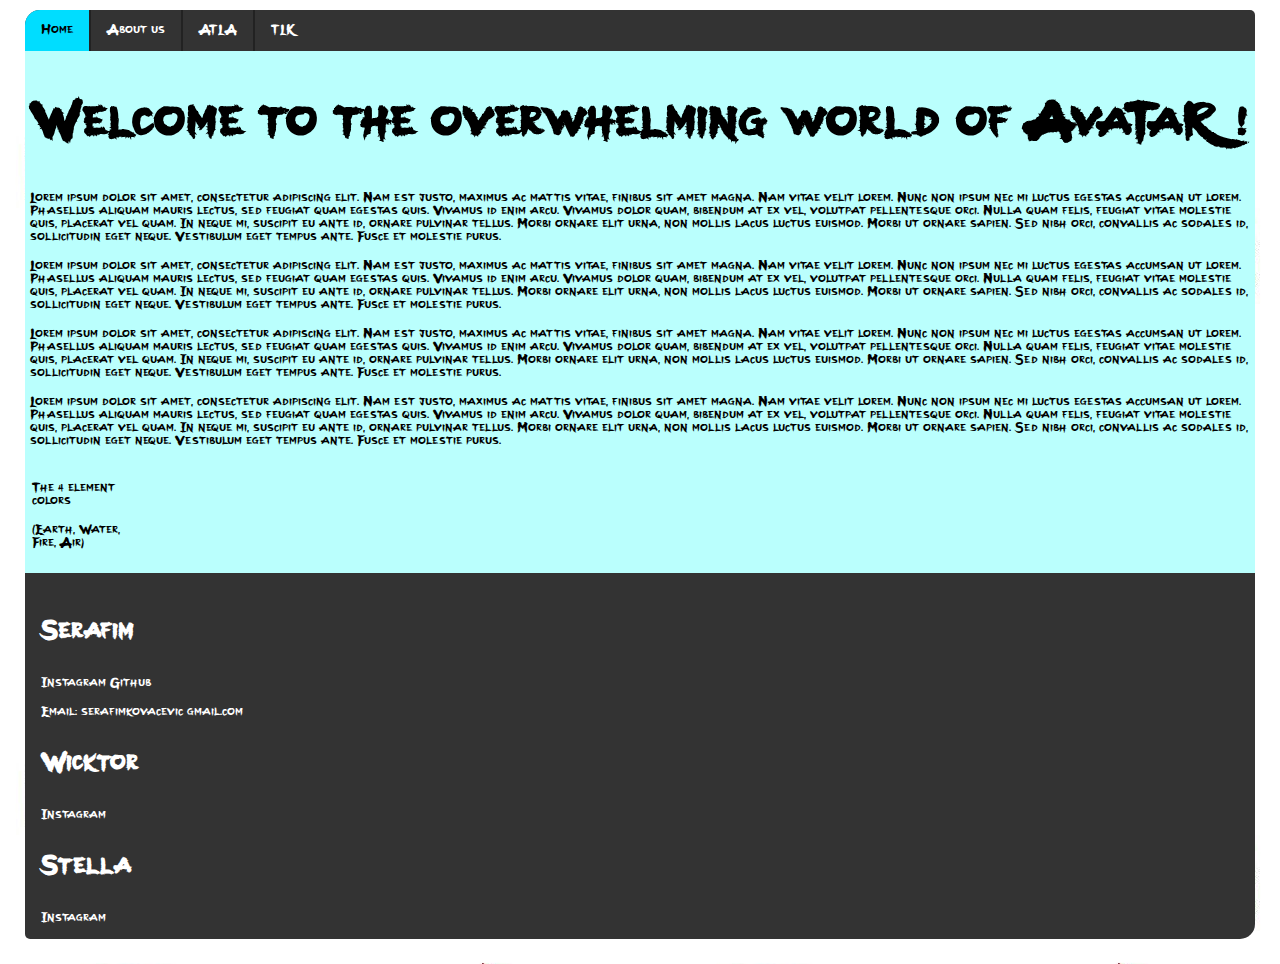
==== index.html @ a98942e9 "border fix" ====
<!DOCTYPE html>
<html lang="en">
  <head>
    <link rel="stylesheet" type="text/css" href="style1.css" />
    <title>Avatar</title>
  </head>
  <body>
    <nav>
      <ul>
        <li><a href="index.html" class="active">Home</a></li>
        <li><a href="#">About us</a></li>
        <li><a href="#">ATLA</a></li>
        <li><a href="#">TLK</a></li>
      </ul>
    </nav>
    <div class="article">
      <div class="articlesections">
        <h1>Welcome to the overwhelming world of AvaTaR !</h1>
        <p>
          Lorem ipsum dolor sit amet, consectetur adipiscing elit. Nam est
          justo, maximus ac mattis vitae, finibus sit amet magna. Nam vitae
          velit lorem. Nunc non ipsum nec mi luctus egestas accumsan ut lorem.
          Phasellus aliquam mauris lectus, sed feugiat quam egestas quis.
          Vivamus id enim arcu. Vivamus dolor quam, bibendum at ex vel, volutpat
          pellentesque orci. Nulla quam felis, feugiat vitae molestie quis,
          placerat vel quam. In neque mi, suscipit eu ante id, ornare pulvinar
          tellus. Morbi ornare elit urna, non mollis lacus luctus euismod. Morbi
          ut ornare sapien. Sed nibh orci, convallis ac sodales id, sollicitudin
          eget neque. Vestibulum eget tempus ante. Fusce et molestie purus.
        </p>
        <p>
          Lorem ipsum dolor sit amet, consectetur adipiscing elit. Nam est
          justo, maximus ac mattis vitae, finibus sit amet magna. Nam vitae
          velit lorem. Nunc non ipsum nec mi luctus egestas accumsan ut lorem.
          Phasellus aliquam mauris lectus, sed feugiat quam egestas quis.
          Vivamus id enim arcu. Vivamus dolor quam, bibendum at ex vel, volutpat
          pellentesque orci. Nulla quam felis, feugiat vitae molestie quis,
          placerat vel quam. In neque mi, suscipit eu ante id, ornare pulvinar
          tellus. Morbi ornare elit urna, non mollis lacus luctus euismod. Morbi
          ut ornare sapien. Sed nibh orci, convallis ac sodales id, sollicitudin
          eget neque. Vestibulum eget tempus ante. Fusce et molestie purus.
        </p>
        <p>
          Lorem ipsum dolor sit amet, consectetur adipiscing elit. Nam est
          justo, maximus ac mattis vitae, finibus sit amet magna. Nam vitae
          velit lorem. Nunc non ipsum nec mi luctus egestas accumsan ut lorem.
          Phasellus aliquam mauris lectus, sed feugiat quam egestas quis.
          Vivamus id enim arcu. Vivamus dolor quam, bibendum at ex vel, volutpat
          pellentesque orci. Nulla quam felis, feugiat vitae molestie quis,
          placerat vel quam. In neque mi, suscipit eu ante id, ornare pulvinar
          tellus. Morbi ornare elit urna, non mollis lacus luctus euismod. Morbi
          ut ornare sapien. Sed nibh orci, convallis ac sodales id, sollicitudin
          eget neque. Vestibulum eget tempus ante. Fusce et molestie purus.
        </p>
        <p>
          Lorem ipsum dolor sit amet, consectetur adipiscing elit. Nam est
          justo, maximus ac mattis vitae, finibus sit amet magna. Nam vitae
          velit lorem. Nunc non ipsum nec mi luctus egestas accumsan ut lorem.
          Phasellus aliquam mauris lectus, sed feugiat quam egestas quis.
          Vivamus id enim arcu. Vivamus dolor quam, bibendum at ex vel, volutpat
          pellentesque orci. Nulla quam felis, feugiat vitae molestie quis,
          placerat vel quam. In neque mi, suscipit eu ante id, ornare pulvinar
          tellus. Morbi ornare elit urna, non mollis lacus luctus euismod. Morbi
          ut ornare sapien. Sed nibh orci, convallis ac sodales id, sollicitudin
          eget neque. Vestibulum eget tempus ante. Fusce et molestie purus.
        </p>
      </div>
      <div class="elements articlesections">
        <p>The 4 element colors</p>
        <p>(Earth, Water, Fire, Air)</p>
      </div>
      <div class="articlesections"></div>
    </div>
    <footer style="justify-self: space-between">
      <h3>Serafim</h3>
      <a target="_blank" href="#">Instagram</a>
      <a target="_blank" href="https://github.com/fimo3">Github</a>
      <p>Email: serafimkovacevic@gmail.com</p>
      <h3>Wicktor</h3>
      <a target="_blank" href="#">Instagram</a>
      <h3>Stella</h3>
      <a target="_blank" href="#">Instagram</a>
    </footer>
  </body>
</html>
---- style1.css ----
@font-face {
  font-family: Avatar;
  src: url(AvatarAirbender.ttf);
}
@keyframes bgactivebtn1 {
  0% {
    background-color: #005a00;
  }
  25% {
    background-color: #294364;
  }
  50% {
    background-color: #930706;
  }
  75% {
    background-color: #ffa500;
  }
  100% {
    background-color: #005a00;
  }
}
h1 {
  font-size: 4em;
}
h2 {
  font-size: 3em;
}
h3 {
  font-size: 2em;
}
h4 {
  font-size: 1em;
}
p {
  font-size: 1em;
}
a {
  color: white;
  text-decoration: none;
}
body {
  margin: 25px;
  margin-top: 10px;
}
html {
  color: black;
  font-family: Avatar;
  background-image: url("bg.png");
  background-repeat: repeat;
}
.article {
  flex: content;
  background-color: #bafffd;
  padding: 5px;
}
nav ul {
  list-style-type: none;
  margin: 0;
  padding: 0;
  overflow: hidden;
  background-color: #333333;
  border-top-right-radius: 5px;
  border-top-left-radius: 15px;
}
footer {
  margin: 0;
  padding: 14px 16px;
  overflow: hidden;
  background-color: #333333;
  color: white;
  border-bottom-right-radius: 15px;
  border-bottom-left-radius: 5px;
}
nav li {
  float: left;
  border-right: 2px solid #222222;
}

nav li:last-child {
  border-right: none;
}

nav li a {
  display: block;
  text-align: center;
  color: white;
  padding: 14px 16px;
  text-decoration: none;
}

nav li a:hover:not(.active) {
  background-color: #111;
}

nav .active {
  background-color: #00ddff;
  position: relative;
  color: black;
}

nav li a:hover.active {
  color: white;
}
div.elements {
  width: 100px;
  height: 100px;
  padding: 2px;
  position: relative;
  animation-name: bgactivebtn1;
  animation-duration: 5s;
  animation-timing-function: linear;
  animation-iteration-count: infinite;
  animation-direction: alternate;
  border-radius: 15px;
}
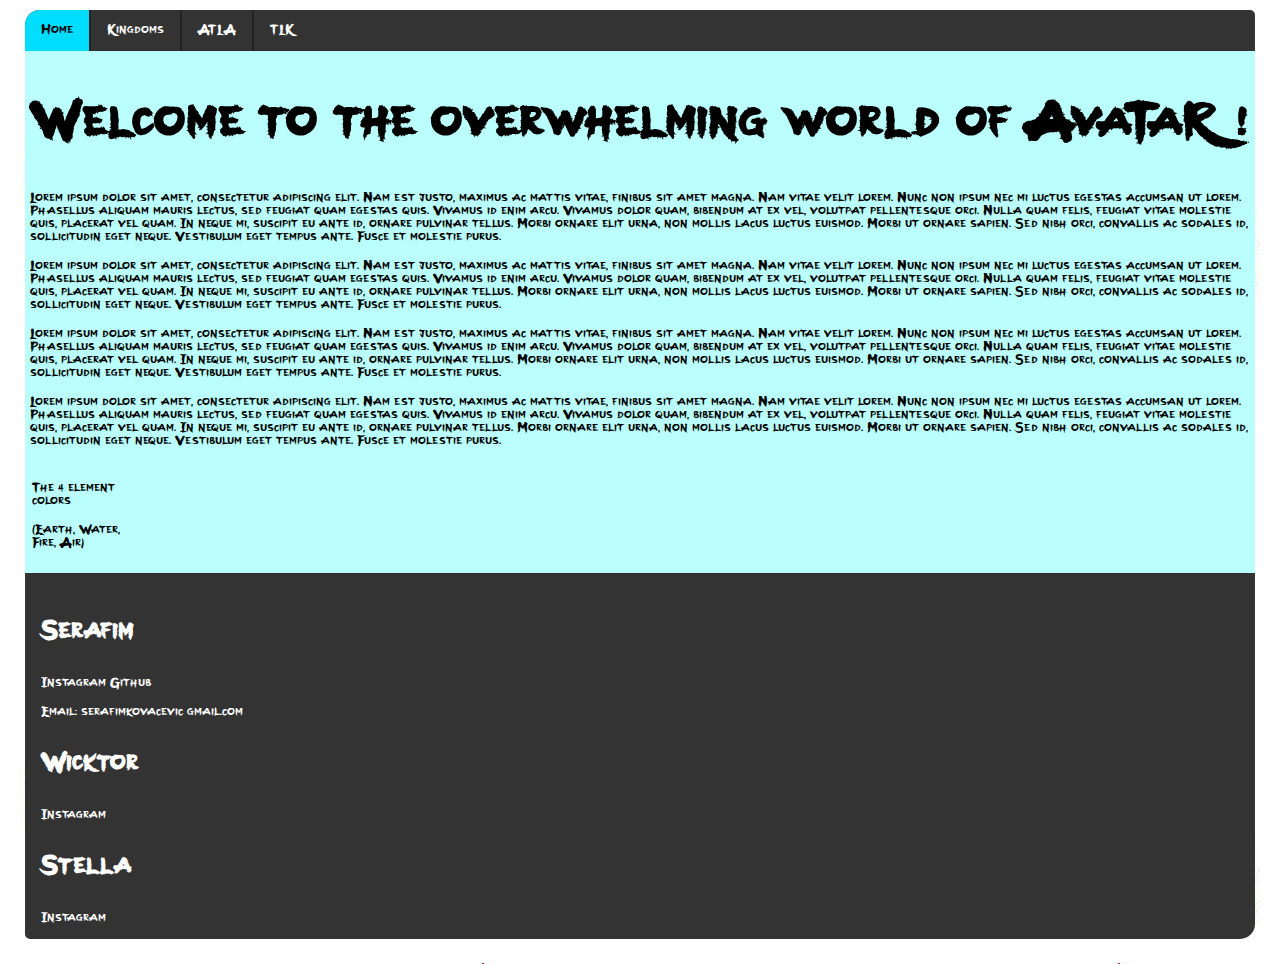
==== commit 6abe5395: "images" ====
--- a/index.html
+++ b/index.html
@@ -8,9 +8,9 @@
     <nav>
       <ul>
         <li><a href="index.html" class="active">Home</a></li>
-        <li><a href="#">About us</a></li>
-        <li><a href="#">ATLA</a></li>
-        <li><a href="#">TLK</a></li>
+        <li><a href="kingdom.html">Kingdoms</a></li>
+        <li><a href="atla.html">ATLA</a></li>
+        <li><a href="tlk.html">TLK</a></li>
       </ul>
     </nav>
     <div class="article">
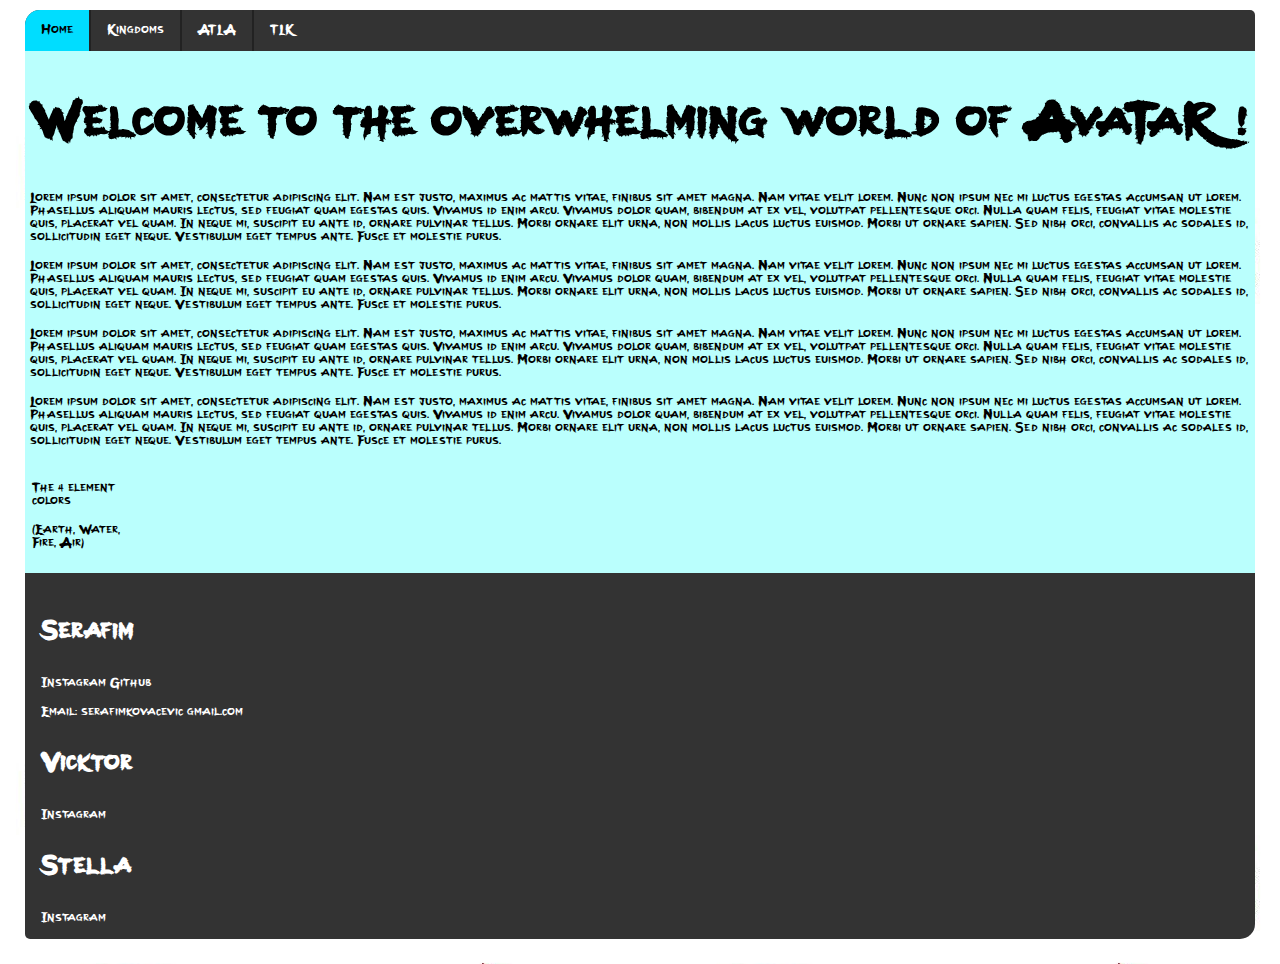
==== commit 8fcccefb: "HTML and CSS pages" ====
--- a/index.html
+++ b/index.html
@@ -76,8 +76,8 @@
       <a target="_blank" href="#">Instagram</a>
       <a target="_blank" href="https://github.com/fimo3">Github</a>
       <p>Email: serafimkovacevic@gmail.com</p>
-      <h3>Wicktor</h3>
-      <a target="_blank" href="#">Instagram</a>
+      <h3>Vicktor</h3>
+      <a target="_blank" href="https://www.instagram.com/vicbotev/">Instagram</a>
       <h3>Stella</h3>
       <a target="_blank" href="#">Instagram</a>
     </footer>
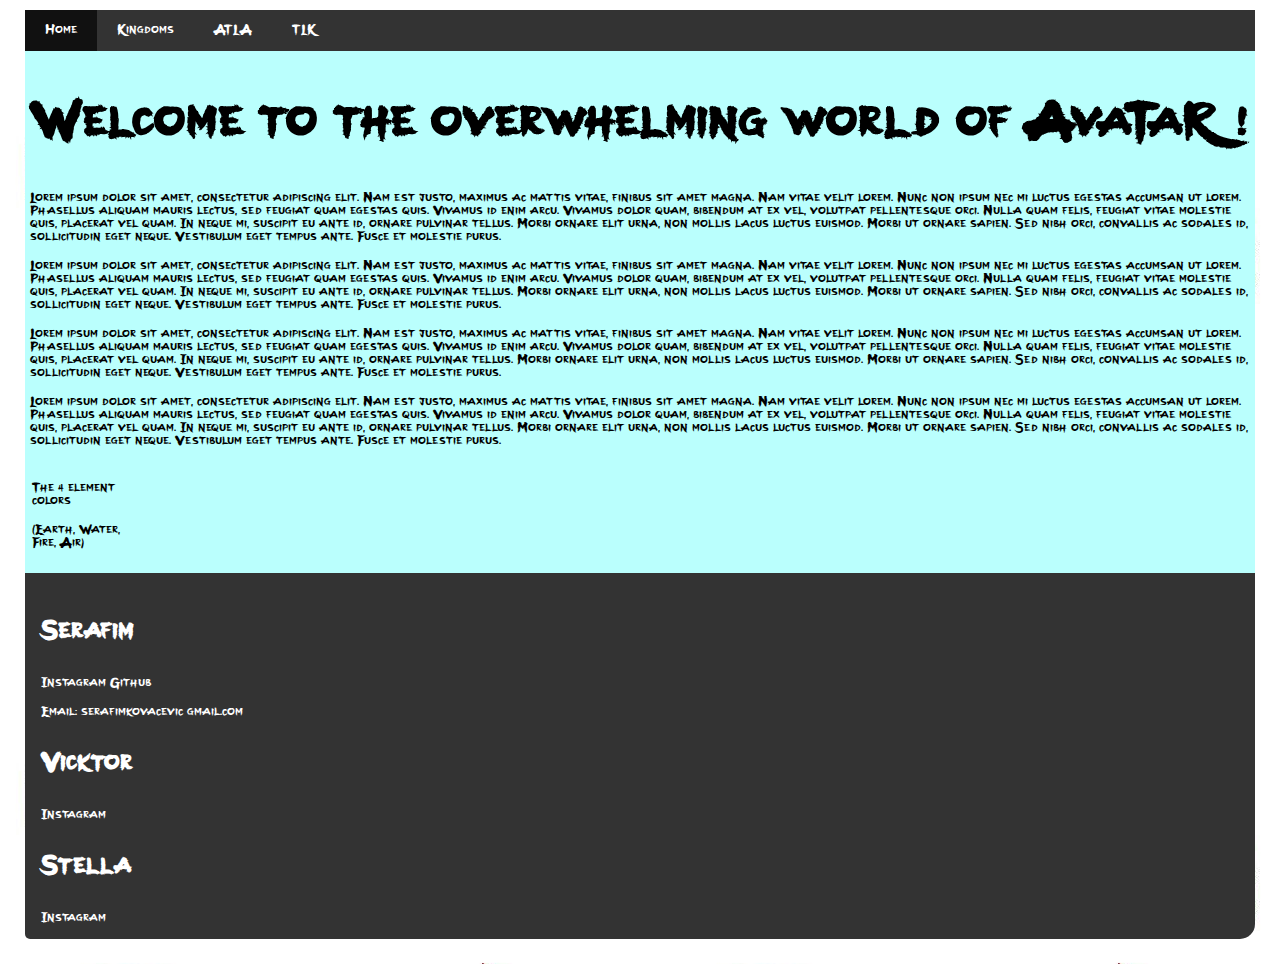
==== commit 6274293b: "Dropdown menu" ====
--- a/index.html
+++ b/index.html
@@ -5,14 +5,28 @@
     <title>Avatar</title>
   </head>
   <body>
+
     <nav>
       <ul>
-        <li><a href="index.html" class="active">Home</a></li>
-        <li><a href="kingdom.html">Kingdoms</a></li>
-        <li><a href="atla.html">ATLA</a></li>
-        <li><a href="tlk.html">TLK</a></li>
+          <li><a href="index.html" class="active">Home</a></li>
+          <li><a href="kingdom.html">Kingdoms</a></li>
+          <li class="dropdown">
+              <a href="atla.html" class="dropbtn">ATLA</a>
+              <ul class="dropdown-content">
+                  <li><a href="#">Overview</a></li>
+                  <li><a href="#">Episode List</a></li>
+              </ul>
+          </li>
+          <li class="dropdown">
+              <a href="tlk.html" class="dropbtn">TLK</a>
+              <ul class="dropdown-content">
+                  <li><a href="tlk.html">Overview</a></li>
+                  <li><a href="tlk_ep_list.html">Episode List</a></li>
+              </ul>
+          </li>
       </ul>
-    </nav>
+  </nav>
+
     <div class="article">
       <div class="articlesections">
         <h1>Welcome to the overwhelming world of AvaTaR !</h1>
@@ -81,5 +95,7 @@
       <h3>Stella</h3>
       <a target="_blank" href="#">Instagram</a>
     </footer>
+    
+    <script src="dropdown.js"></script>
   </body>
 </html>
--- a/style1.css
+++ b/style1.css
@@ -55,12 +55,34 @@
 }
 nav ul {
   list-style-type: none;
+  padding: 0;
   margin: 0;
-  padding: 0;
-  overflow: hidden;
-  background-color: #333333;
-  border-top-right-radius: 5px;
-  border-top-left-radius: 15px;
+  display: flex;
+  background-color: #333;
+}
+
+nav ul li {
+  position: relative;
+}
+
+nav ul li a {
+  display: block;
+  padding: 14px 20px;
+  text-decoration: none;
+  color: white;
+}
+
+nav ul li a:hover, nav ul li a.active {
+  background-color: #111;
+}
+
+.dropdown-content {
+  display: none;
+  position: absolute;
+  background-color: #333;
+  min-width: 160px;
+  box-shadow: 0px 8px 16px 0px rgba(0,0,0,0.2);
+  z-index: 1;
 }
 footer {
   margin: 0;
@@ -71,36 +93,7 @@
   border-bottom-right-radius: 15px;
   border-bottom-left-radius: 5px;
 }
-nav li {
-  float: left;
-  border-right: 2px solid #222222;
-}
 
-nav li:last-child {
-  border-right: none;
-}
-
-nav li a {
-  display: block;
-  text-align: center;
-  color: white;
-  padding: 14px 16px;
-  text-decoration: none;
-}
-
-nav li a:hover:not(.active) {
-  background-color: #111;
-}
-
-nav .active {
-  background-color: #00ddff;
-  position: relative;
-  color: black;
-}
-
-nav li a:hover.active {
-  color: white;
-}
 div.elements {
   width: 100px;
   height: 100px;
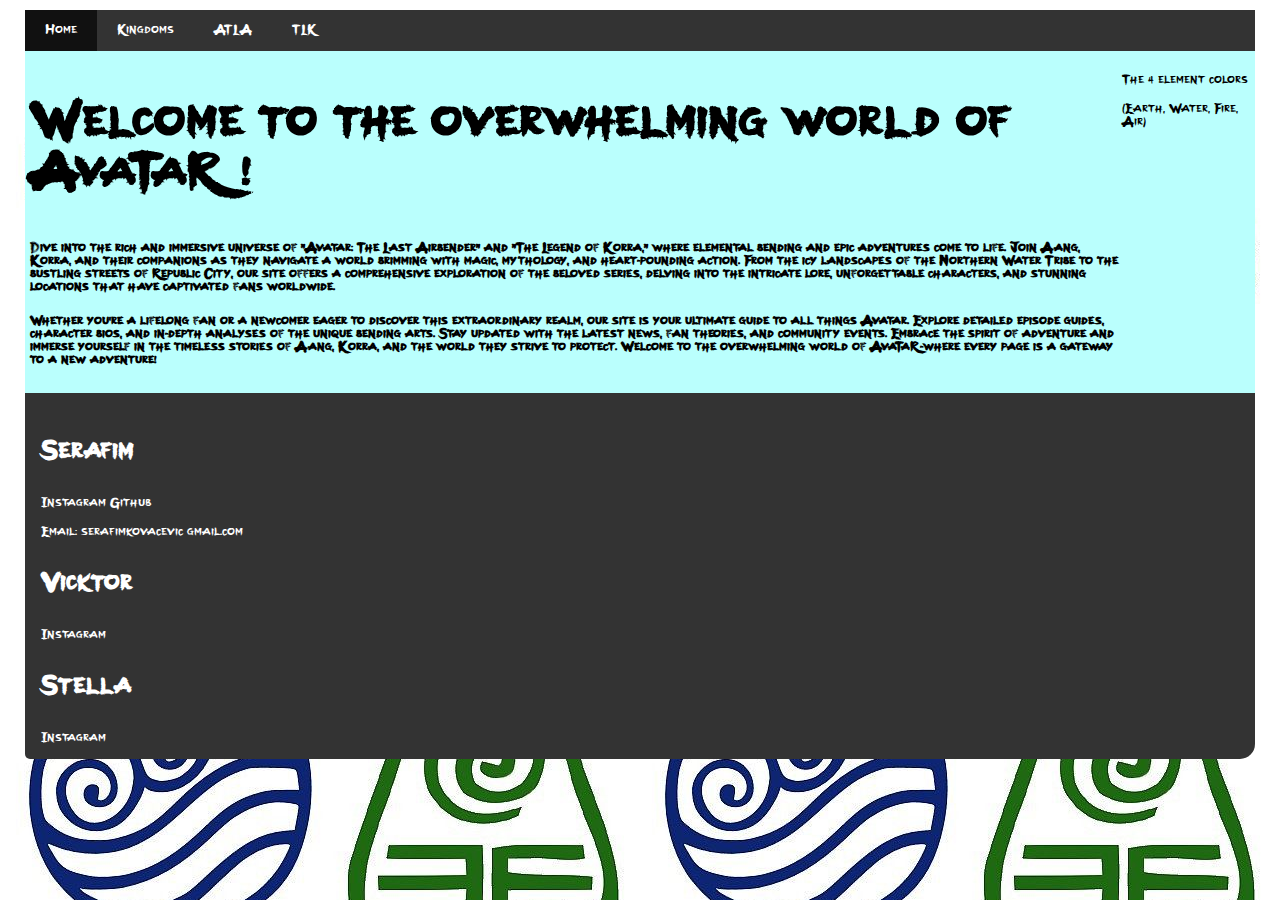
==== commit 8447b217: "nqkyde kym poslednite polishwaniq" ====
--- a/index.html
+++ b/index.html
@@ -5,85 +5,58 @@
     <title>Avatar</title>
   </head>
   <body>
-
     <nav>
       <ul>
-          <li><a href="index.html" class="active">Home</a></li>
-          <li><a href="kingdom.html">Kingdoms</a></li>
-          <li class="dropdown">
-              <a href="atla.html" class="dropbtn">ATLA</a>
-              <ul class="dropdown-content">
-                  <li><a href="#">Overview</a></li>
-                  <li><a href="#">Episode List</a></li>
-              </ul>
-          </li>
-          <li class="dropdown">
-              <a href="tlk.html" class="dropbtn">TLK</a>
-              <ul class="dropdown-content">
-                  <li><a href="tlk.html">Overview</a></li>
-                  <li><a href="tlk_ep_list.html">Episode List</a></li>
-              </ul>
-          </li>
+        <li><a href="index.html" class="active">Home</a></li>
+        <li><a href="kingdom.html">Kingdoms</a></li>
+        <li class="dropdown">
+          <a href="atla.html" class="dropbtn">ATLA</a>
+          <ul class="dropdown-content">
+            <li><a href="atla.html">Overview</a></li>
+            <li><a href="episodes_atla.html">Episode List</a></li>
+            <li><a href="atla_characters.html">Characters</a></li>
+          </ul>
+        </li>
+        <li class="dropdown">
+          <a href="tlk.html" class="dropbtn">TLK</a>
+          <ul class="dropdown-content">
+            <li><a href="tlk.html">Overview</a></li>
+            <li><a href="tlk_ep_list.html">Episode List</a></li>
+            <li><a href="tlk_charecters.html">Characters</a></li>
+          </ul>
+        </li>
       </ul>
-  </nav>
+    </nav>
 
-    <div class="article">
+    <div class="article" style="display: flex; justify-content: space-around">
       <div class="articlesections">
         <h1>Welcome to the overwhelming world of AvaTaR !</h1>
-        <p>
-          Lorem ipsum dolor sit amet, consectetur adipiscing elit. Nam est
-          justo, maximus ac mattis vitae, finibus sit amet magna. Nam vitae
-          velit lorem. Nunc non ipsum nec mi luctus egestas accumsan ut lorem.
-          Phasellus aliquam mauris lectus, sed feugiat quam egestas quis.
-          Vivamus id enim arcu. Vivamus dolor quam, bibendum at ex vel, volutpat
-          pellentesque orci. Nulla quam felis, feugiat vitae molestie quis,
-          placerat vel quam. In neque mi, suscipit eu ante id, ornare pulvinar
-          tellus. Morbi ornare elit urna, non mollis lacus luctus euismod. Morbi
-          ut ornare sapien. Sed nibh orci, convallis ac sodales id, sollicitudin
-          eget neque. Vestibulum eget tempus ante. Fusce et molestie purus.
-        </p>
-        <p>
-          Lorem ipsum dolor sit amet, consectetur adipiscing elit. Nam est
-          justo, maximus ac mattis vitae, finibus sit amet magna. Nam vitae
-          velit lorem. Nunc non ipsum nec mi luctus egestas accumsan ut lorem.
-          Phasellus aliquam mauris lectus, sed feugiat quam egestas quis.
-          Vivamus id enim arcu. Vivamus dolor quam, bibendum at ex vel, volutpat
-          pellentesque orci. Nulla quam felis, feugiat vitae molestie quis,
-          placerat vel quam. In neque mi, suscipit eu ante id, ornare pulvinar
-          tellus. Morbi ornare elit urna, non mollis lacus luctus euismod. Morbi
-          ut ornare sapien. Sed nibh orci, convallis ac sodales id, sollicitudin
-          eget neque. Vestibulum eget tempus ante. Fusce et molestie purus.
-        </p>
-        <p>
-          Lorem ipsum dolor sit amet, consectetur adipiscing elit. Nam est
-          justo, maximus ac mattis vitae, finibus sit amet magna. Nam vitae
-          velit lorem. Nunc non ipsum nec mi luctus egestas accumsan ut lorem.
-          Phasellus aliquam mauris lectus, sed feugiat quam egestas quis.
-          Vivamus id enim arcu. Vivamus dolor quam, bibendum at ex vel, volutpat
-          pellentesque orci. Nulla quam felis, feugiat vitae molestie quis,
-          placerat vel quam. In neque mi, suscipit eu ante id, ornare pulvinar
-          tellus. Morbi ornare elit urna, non mollis lacus luctus euismod. Morbi
-          ut ornare sapien. Sed nibh orci, convallis ac sodales id, sollicitudin
-          eget neque. Vestibulum eget tempus ante. Fusce et molestie purus.
-        </p>
-        <p>
-          Lorem ipsum dolor sit amet, consectetur adipiscing elit. Nam est
-          justo, maximus ac mattis vitae, finibus sit amet magna. Nam vitae
-          velit lorem. Nunc non ipsum nec mi luctus egestas accumsan ut lorem.
-          Phasellus aliquam mauris lectus, sed feugiat quam egestas quis.
-          Vivamus id enim arcu. Vivamus dolor quam, bibendum at ex vel, volutpat
-          pellentesque orci. Nulla quam felis, feugiat vitae molestie quis,
-          placerat vel quam. In neque mi, suscipit eu ante id, ornare pulvinar
-          tellus. Morbi ornare elit urna, non mollis lacus luctus euismod. Morbi
-          ut ornare sapien. Sed nibh orci, convallis ac sodales id, sollicitudin
-          eget neque. Vestibulum eget tempus ante. Fusce et molestie purus.
-        </p>
+        <h4>
+          Dive into the rich and immersive universe of "Avatar: The Last
+          Airbender" and "The Legend of Korra," where elemental bending and epic
+          adventures come to life. Join Aang, Korra, and their companions as
+          they navigate a world brimming with magic, mythology, and
+          heart-pounding action. From the icy landscapes of the Northern Water
+          Tribe to the bustling streets of Republic City, our site offers a
+          comprehensive exploration of the beloved series, delving into the
+          intricate lore, unforgettable characters, and stunning locations that
+          have captivated fans worldwide.
+        </h4>
+        <h4>
+          Whether you're a lifelong fan or a newcomer eager to discover this
+          extraordinary realm, our site is your ultimate guide to all things
+          Avatar. Explore detailed episode guides, character bios, and in-depth
+          analyses of the unique bending arts. Stay updated with the latest
+          news, fan theories, and community events. Embrace the spirit of
+          adventure and immerse yourself in the timeless stories of Aang, Korra,
+          and the world they strive to protect. Welcome to the overwhelming
+          world of AvaTaR—where every page is a gateway to a new adventure!
+        </h4>
       </div>
-      <div class="elements articlesections">
+      <div class="elements articlesections" style="width: 33.3333333333333%">
         <p>The 4 element colors</p>
         <p>(Earth, Water, Fire, Air)</p>
       </div>
-      <div class="articlesections"></div>
     </div>
     <footer style="justify-self: space-between">
       <h3>Serafim</h3>
@@ -91,11 +64,13 @@
       <a target="_blank" href="https://github.com/fimo3">Github</a>
       <p>Email: serafimkovacevic@gmail.com</p>
       <h3>Vicktor</h3>
-      <a target="_blank" href="https://www.instagram.com/vicbotev/">Instagram</a>
+      <a target="_blank" href="https://www.instagram.com/vicbotev/"
+        >Instagram</a
+      >
       <h3>Stella</h3>
       <a target="_blank" href="#">Instagram</a>
     </footer>
-    
+
     <script src="dropdown.js"></script>
   </body>
 </html>
--- a/style1.css
+++ b/style1.css
@@ -84,6 +84,22 @@
   box-shadow: 0px 8px 16px 0px rgba(0,0,0,0.2);
   z-index: 1;
 }
+
+.dropdown-content a {
+  color: white;
+  padding: 12px 16px;
+  text-decoration: none;
+  display: block;
+}
+
+.dropdown-content a:hover {
+  background-color: #111;
+}
+
+.dropdown:hover .dropdown-content {
+  display: block;
+}
+
 footer {
   margin: 0;
   padding: 14px 16px;
